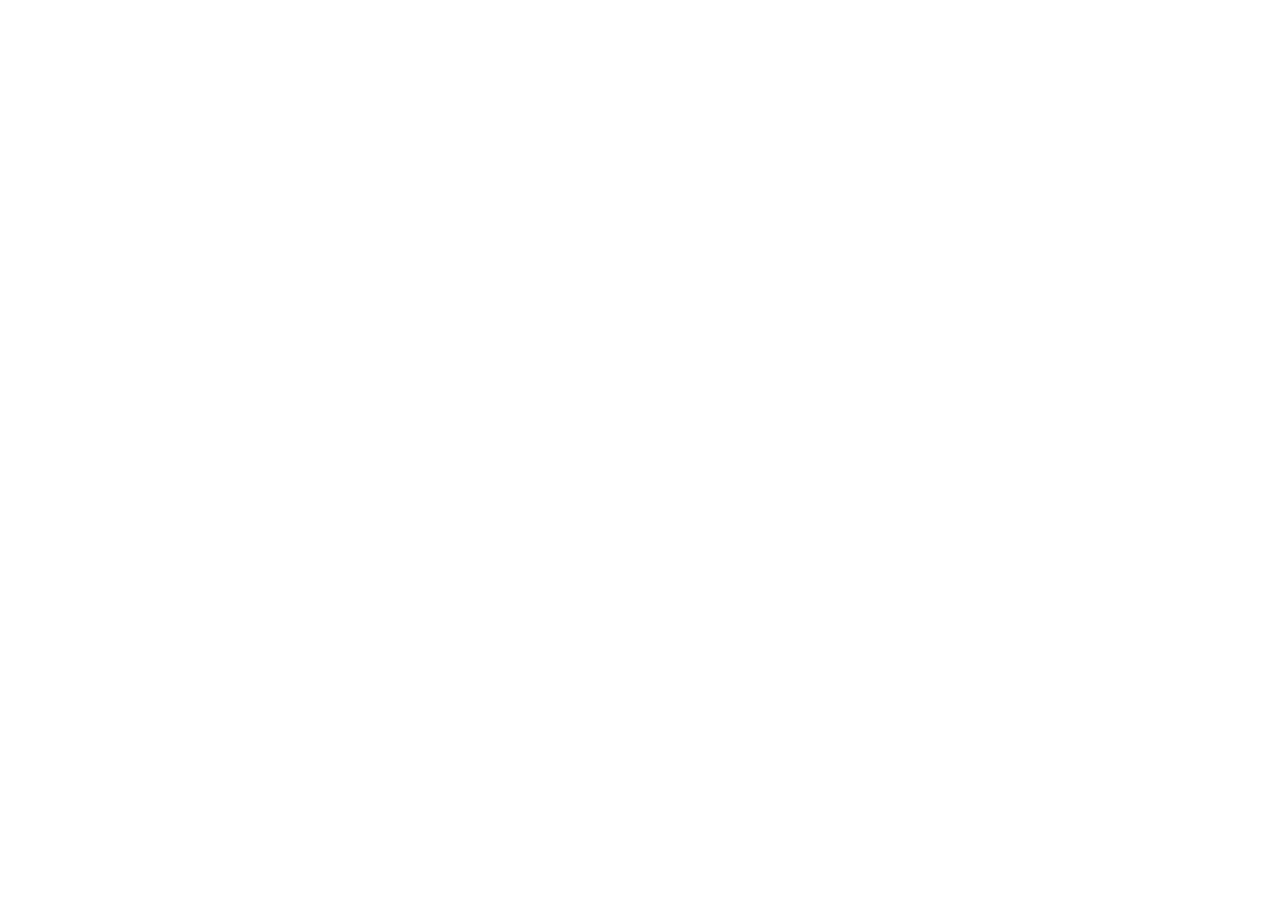
==== html-assignment/index.html @ 79ef45ee "creates html assignment" ====
<!DOCTYPE html>
<html lang="en">
<head>
    <meta charset="UTF-8">
    <meta name="viewport" content="width=device-width, initial-scale=1.0">
    <title>valentina menjura HTML Assignment</title>
</head>
<body>
    
</body>
</html>
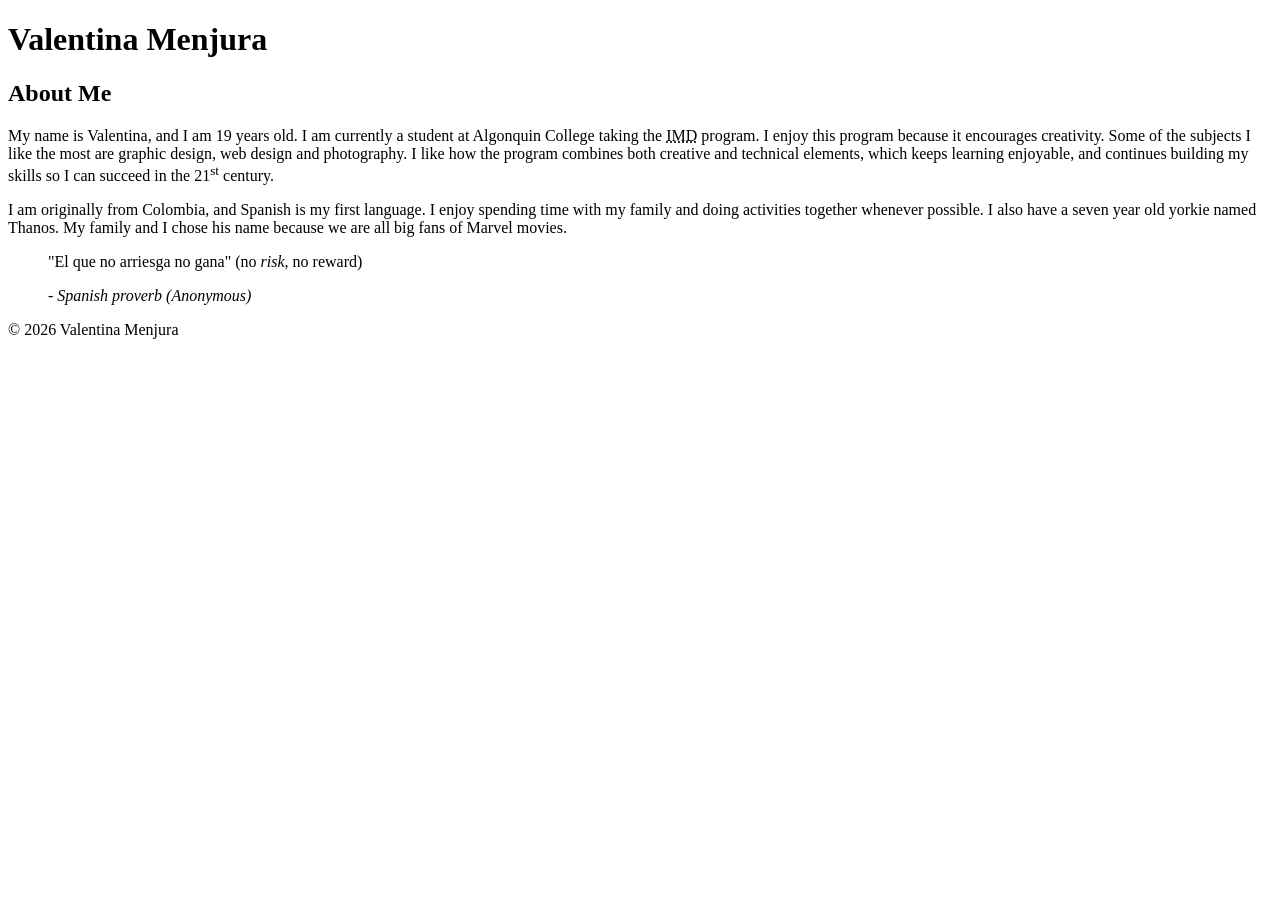
==== commit f8716660: "Finished HTML Assignment 1" ====
--- a/html-assignment/index.html
+++ b/html-assignment/index.html
@@ -6,6 +6,23 @@
     <title>valentina menjura HTML Assignment</title>
 </head>
 <body>
+    <header>
+        <h1>Valentina Menjura</h1>
+    </header>
     
+    <article>
+        <h2>About Me</h2>
+        <p>My name is Valentina, and I am 19 years old. I am currently a student at Algonquin College taking the <abbr title="Interactive Media Design">IMD</abbr> program. I enjoy this program because it encourages creativity. Some of the subjects I like the most are graphic design, web design and photography. I like how the program combines both creative and technical elements, which keeps learning enjoyable, and continues building my skills so I can succeed in the 21<sup>st</sup> century.</p>
+        <p>I am originally from Colombia, and Spanish is my first language. I enjoy spending time with my family and doing activities together whenever possible. I also have a seven year old yorkie named Thanos. My family and I chose his name because we are all big fans of Marvel movies.</p>
+    <blockquote>
+        <p>"El que no arriesga no gana" (no <em>risk</em>, no reward) </p>
+        <cite>- Spanish proverb (Anonymous)</cite>
+    </blockquote>
+
+    </article>
+    <footer>
+        <p>&copy; 2026 Valentina Menjura</p>
+    </footer>
+
 </body>
 </html>
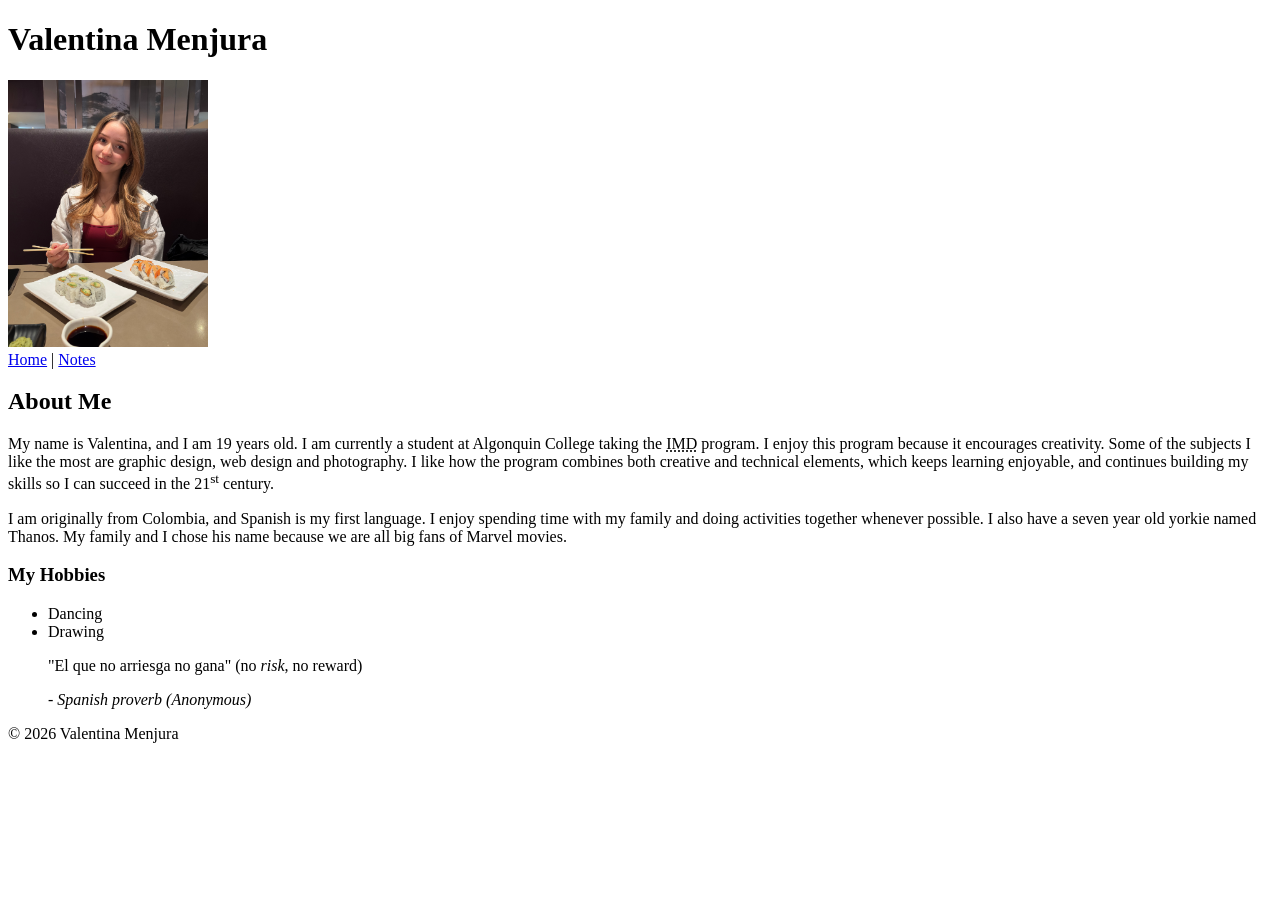
==== commit 3ec9c32a: "added "images" folder and "notes" file" ====
--- a/html-assignment/index.html
+++ b/html-assignment/index.html
@@ -8,12 +8,25 @@
 <body>
     <header>
         <h1>Valentina Menjura</h1>
+        <img src="images/valentina.jpeg" alt="A photo of Valentina" width="200">
     </header>
+
+    <nav>
+        <a href="index.html">Home</a> |
+        <a href="notes.html">Notes</a>
+    </nav>
     
     <article>
         <h2>About Me</h2>
         <p>My name is Valentina, and I am 19 years old. I am currently a student at Algonquin College taking the <abbr title="Interactive Media Design">IMD</abbr> program. I enjoy this program because it encourages creativity. Some of the subjects I like the most are graphic design, web design and photography. I like how the program combines both creative and technical elements, which keeps learning enjoyable, and continues building my skills so I can succeed in the 21<sup>st</sup> century.</p>
         <p>I am originally from Colombia, and Spanish is my first language. I enjoy spending time with my family and doing activities together whenever possible. I also have a seven year old yorkie named Thanos. My family and I chose his name because we are all big fans of Marvel movies.</p>
+
+        <h3>My Hobbies</h3>
+        <ul>
+            <li>Dancing</li>
+            <li>Drawing</li>
+        </ul>
+
     <blockquote>
         <p>"El que no arriesga no gana" (no <em>risk</em>, no reward) </p>
         <cite>- Spanish proverb (Anonymous)</cite>
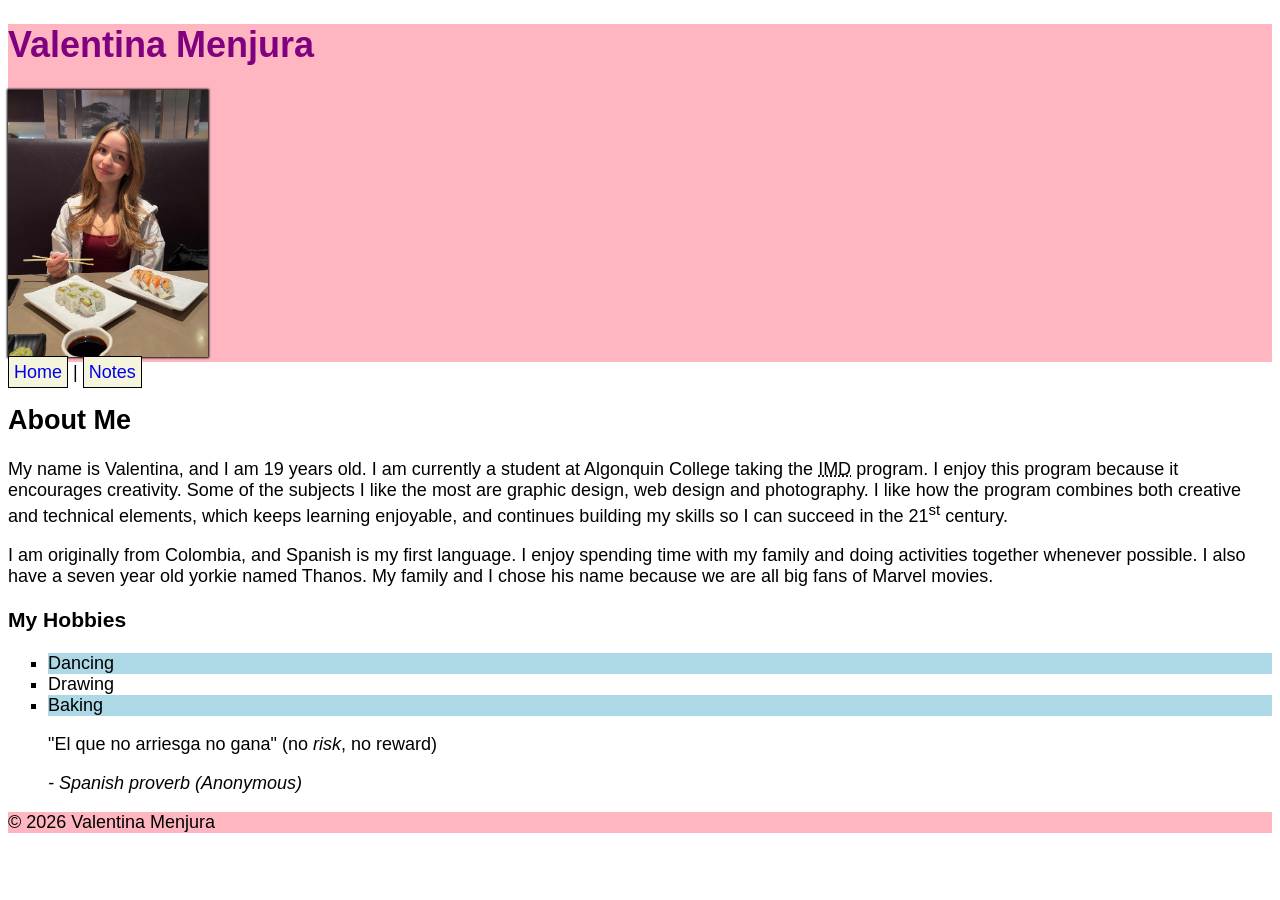
==== commit 9b6852cc: "added css to html website" ====
--- a/html-assignment/index.html
+++ b/html-assignment/index.html
@@ -4,11 +4,14 @@
     <meta charset="UTF-8">
     <meta name="viewport" content="width=device-width, initial-scale=1.0">
     <title>valentina menjura HTML Assignment</title>
+
+    <link rel="stylesheet" href="css/main.css">
+
 </head>
 <body>
     <header>
-        <h1>Valentina Menjura</h1>
-        <img src="images/valentina.jpeg" alt="A photo of Valentina" width="200">
+        <h1 class="site-title">Valentina Menjura</h1>
+        <img id="myImage" src="images/valentina.jpeg" alt="photo of Valentina">
     </header>
 
     <nav>
@@ -22,9 +25,10 @@
         <p>I am originally from Colombia, and Spanish is my first language. I enjoy spending time with my family and doing activities together whenever possible. I also have a seven year old yorkie named Thanos. My family and I chose his name because we are all big fans of Marvel movies.</p>
 
         <h3>My Hobbies</h3>
-        <ul>
+        <ul class="hobbies">
             <li>Dancing</li>
             <li>Drawing</li>
+            <li>Baking</li>
         </ul>
 
     <blockquote>
--- a/html-assignment/css/main.css
+++ b/html-assignment/css/main.css
@@ -0,0 +1,39 @@
+body {
+    font-family: Arial, sans-serif;
+    font-size: 18px;
+}
+
+header, footer {
+    background-color: lightpink;
+}
+
+.site-title {
+    color: purple;
+}
+
+#myImage {
+    width: 200px;
+}
+
+#myImage {
+    box-shadow: 0 0 2px 1px black;
+}
+
+.hobbies {
+    list-style-type: square;
+}
+
+.hobbies li:nth-child(odd) {
+    background-color: lightblue;
+}
+
+nav a {
+    text-decoration: none;
+    background-color: beige;
+    border: 1px solid black;
+    padding: 5px;
+}
+
+nav a:hover, nav a:focus {
+    background-color: lightgray;
+}
